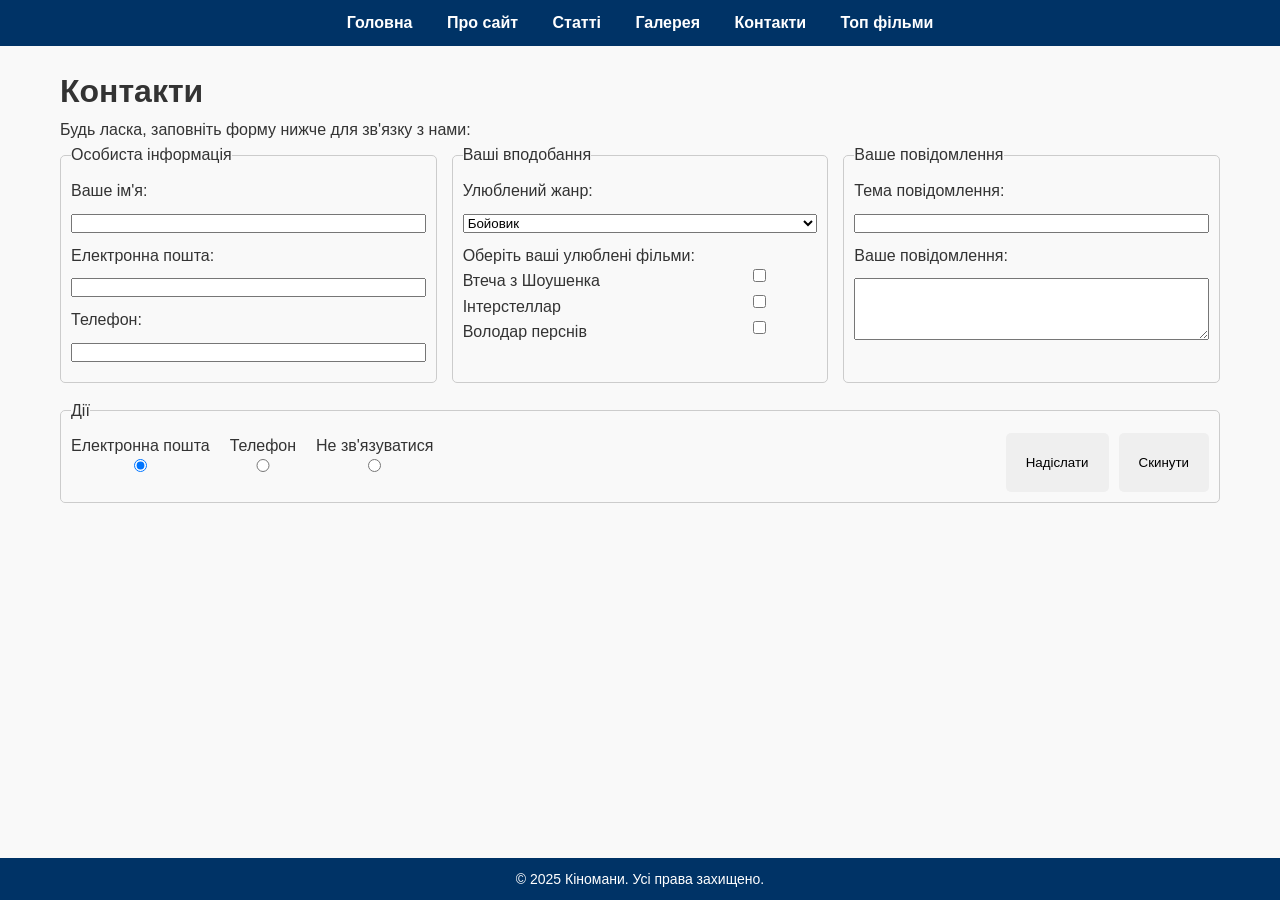
==== pages/contacts.html @ 1dc04384 "Initial commit" ====
<!DOCTYPE html>
<html lang="uk">
  <head>
    <meta charset="UTF-8" />
    <meta name="viewport" content="width=device-width, initial-scale=1.0" />
    <title>Контакти</title>
    <link rel="stylesheet" href="../style.css" />
  </head>
  <body>
    <!-- Меню -->
    <nav>
      <ul>
        <li><a href="../index.html">Головна</a></li>
        <li><a href="about.html">Про сайт</a></li>
        <li><a href="articles.html">Статті</a></li>
        <li><a href="gallery.html">Галерея</a></li>
        <li><a href="contacts.html">Контакти</a></li>
        <li><a href="top_movies.html">Топ фільми</a></li>
      </ul>
    </nav>

    <!-- Контент -->
    <div class="container">
      <h1>Контакти</h1>
      <p>Будь ласка, заповніть форму нижче для зв'язку з нами:</p>

      <form action="/submit_form" method="post">
        <!-- Блок: Особиста інформація -->
        <fieldset>
          <legend>Особиста інформація</legend>
          <label for="name">Ваше ім'я:</label>
          <input type="text" id="name" name="user_name" required />
          <label for="email">Електронна пошта:</label>
          <input type="email" id="email" name="user_email" required />
          <label for="phone">Телефон:</label>
          <input type="tel" id="phone" name="user_phone" />
        </fieldset>

        <!-- Блок: Ваші вподобання -->
        <fieldset>
          <legend>Ваші вподобання</legend>
          <label>Улюблений жанр:</label>
          <select name="favorite_genre" id="genre">
            <option value="action">Бойовик</option>
            <option value="comedy">Комедія</option>
            <option value="drama">Драма</option>
            <option value="sci-fi">Наукова фантастика</option>
            <option value="other">Інше</option>
          </select>
          <p>Оберіть ваші улюблені фільми:</p>
          <div class="checkbox-group">
            <label for="shawshank">Втеча з Шоушенка</label>
            <input
              type="checkbox"
              id="shawshank"
              name="favorite_movies"
              value="shawshank"
            />

            <label for="interstellar">Інтерстеллар</label>
            <input
              type="checkbox"
              id="interstellar"
              name="favorite_movies"
              value="interstellar"
            />

            <label for="lotr">Володар перснів</label>
            <input
              type="checkbox"
              id="lotr"
              name="favorite_movies"
              value="lotr"
            />
          </div>
        </fieldset>

        <!-- Блок: Ваше повідомлення -->
        <fieldset>
          <legend>Ваше повідомлення</legend>
          <label for="subject">Тема повідомлення:</label>
          <input type="text" id="subject" name="subject" />
          <label for="message">Ваше повідомлення:</label>
          <textarea
            id="message"
            name="user_message"
            rows="4"
            required
          ></textarea>
        </fieldset>

        <!-- Блок: Дії -->
        <fieldset>
          <legend>Дії</legend>
          <div class="actions">
            <div class="action-item">
              <label for="email_contact">
                Електронна пошта
                <input
                  type="radio"
                  id="email_contact"
                  name="contact_method"
                  value="email"
                  checked
                />
              </label>
            </div>
            <div class="action-item">
              <label for="phone_contact">
                Телефон
                <input
                  type="radio"
                  id="phone_contact"
                  name="contact_method"
                  value="phone"
                />
              </label>
            </div>
            <div class="action-item">
              <label for="no_contact">
                Не зв'язуватися
                <input
                  type="radio"
                  id="no_contact"
                  name="contact_method"
                  value="none"
                />
              </label>
            </div>
            <div class="action-buttons">
              <button type="submit">Надіслати</button>
              <button type="reset">Скинути</button>
            </div>
          </div>
        </fieldset>
      </form>
    </div>
    <footer>
      <p>&copy; 2025 Кіномани. Усі права захищено.</p>
    </footer>
  </body>
</html>
---- style.css ----
* {
  margin: 0;
  padding: 0;
  box-sizing: border-box;
}

html,
body {
  font-family: Arial, sans-serif;
  font-size: 16px;
  line-height: 1.6;
  color: #333;
  background-color: #f9f9f9;
  height: 100%;
  margin: 0;
  padding: 0;
  display: flex;
  flex-direction: column;
}

.wrapper {
  min-height: 100vh;
  display: flex;
  flex-direction: column;
  flex: 1;
}

.container {
  max-width: 1200px;
  margin: 0 auto;
  padding: 20px;
  box-sizing: border-box;
  flex: 1;
}

nav {
  background-color: #003366;
  padding: 10px 0;
  text-align: center;
}

nav ul {
  list-style: none;
  margin: 0;
  padding: 0;
}

nav ul li {
  display: inline-block;
  margin: 0 15px;
}

nav ul li a {
  text-decoration: none;
  color: #ffffff;
  font-weight: bold;
  font-size: 16px;
  transition: color 0.3s;
}

nav ul li a:hover {
  color: #ffcc00;
}

form {
  display: flex;
  flex-wrap: wrap;
  gap: 15px;
}

fieldset {
  flex: 1;
  min-width: 250px;
  padding: 10px;
  border: 1px solid #ccc;
  border-radius: 5px;
}

fieldset:last-child {
  flex: 1 100%;
}

label,
input,
textarea,
select {
  display: block;
  margin-bottom: 10px;
  width: 100%;
}

textarea {
  resize: vertical;
}

input[type="radio"],
input[type="checkbox"] {
  margin-right: 10px;
  vertical-align: middle;
}

label.inline {
  display: inline-flex;
  align-items: center;
  margin-bottom: 5px;
  width: auto;
}

.checkbox-group {
  display: grid;
  grid-template-columns: auto auto;
  column-gap: 10px;
  align-items: center;
}

.checkbox-group label {
  display: contents;
}

.checkbox-group input {
  margin-left: auto;
}

.radio-group {
  display: flex;
  gap: 20px;
  align-items: center;
}

.radio-group label {
  display: inline-flex;
  align-items: center;
  gap: 5px;
}

.radio-group input {
  margin: 0;
}

.actions {
  display: flex;
  gap: 20px;
  flex-wrap: wrap;
}

.action-item {
  display: flex;
  align-items: center;
  gap: 5px;
}

.action-buttons {
  display: flex;
  gap: 10px;
  margin-left: auto;
}

button {
  padding: 10px 20px;
  border: none;
  border-radius: 5px;
  cursor: pointer;
}

button:hover {
  background-color: #ccc;
}

.gallery {
  display: grid;
  grid-template-columns: repeat(3, 1fr);
  gap: 20px;
  margin: 20px 0;
}

.gallery figure {
  text-align: center;
}

.gallery img {
  width: 100%;
  height: auto;
  border-radius: 5px;
  box-shadow: 0 2px 5px rgba(0, 0, 0, 0.2);
}

footer {
  background-color: #003366;
  color: #ffffff;
  text-align: center;
  padding: 10px 0;
  font-size: 14px;
  position: sticky;
  bottom: 0;
  flex-shrink: 0;
}
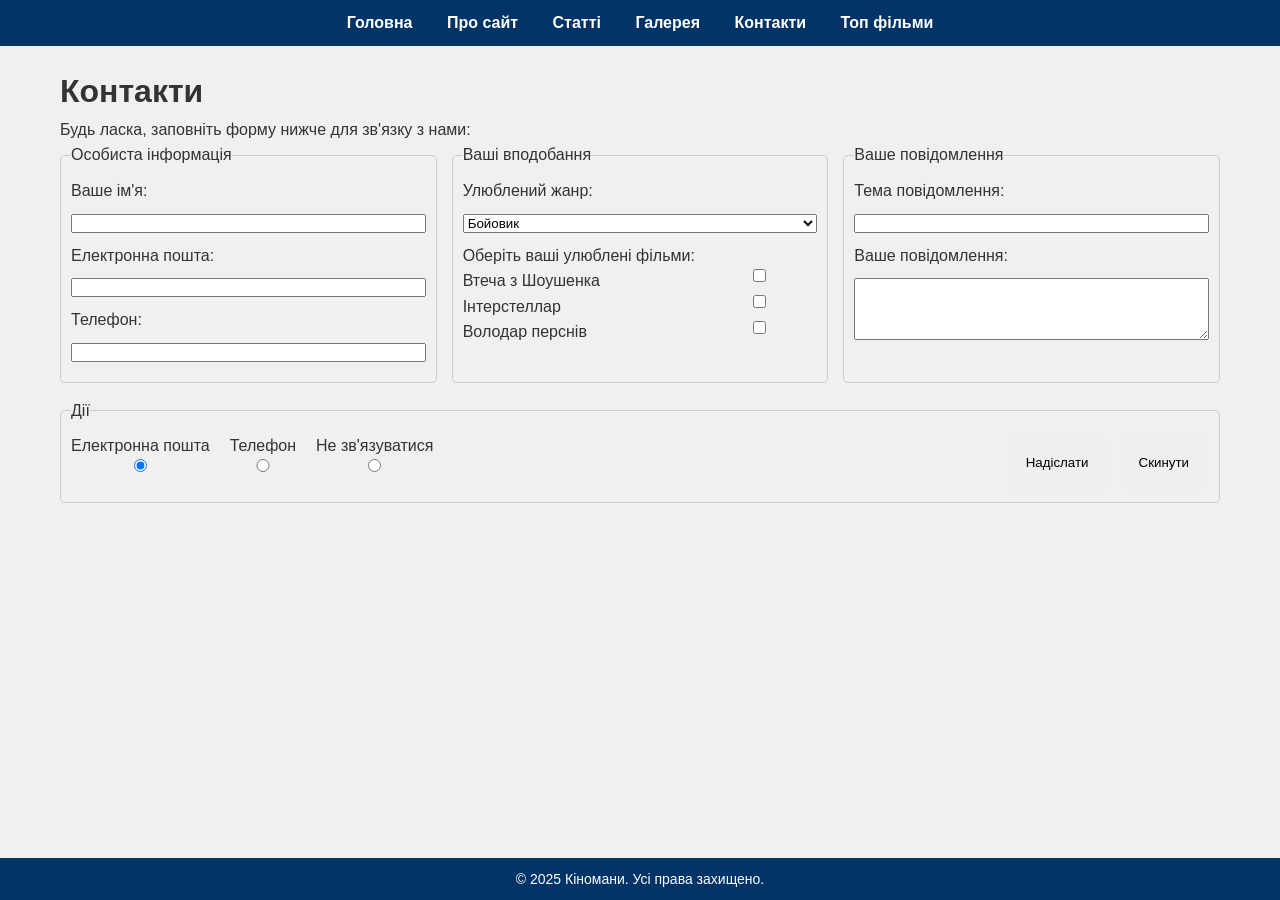
==== commit 3f7f87a5: "Update contacts.html Add in "favorite_genre"" ====
--- a/pages/contacts.html
+++ b/pages/contacts.html
@@ -43,6 +43,7 @@
           <select name="favorite_genre" id="genre">
             <option value="action">Бойовик</option>
             <option value="comedy">Комедія</option>
+            <option value="comedy">Документальний</option>
             <option value="drama">Драма</option>
             <option value="sci-fi">Наукова фантастика</option>
             <option value="other">Інше</option>
--- a/style.css
+++ b/style.css
@@ -10,7 +10,7 @@
   font-size: 16px;
   line-height: 1.6;
   color: #333;
-  background-color: #f9f9f9;
+  background-color: #f0f0f0;
   height: 100%;
   margin: 0;
   padding: 0;
